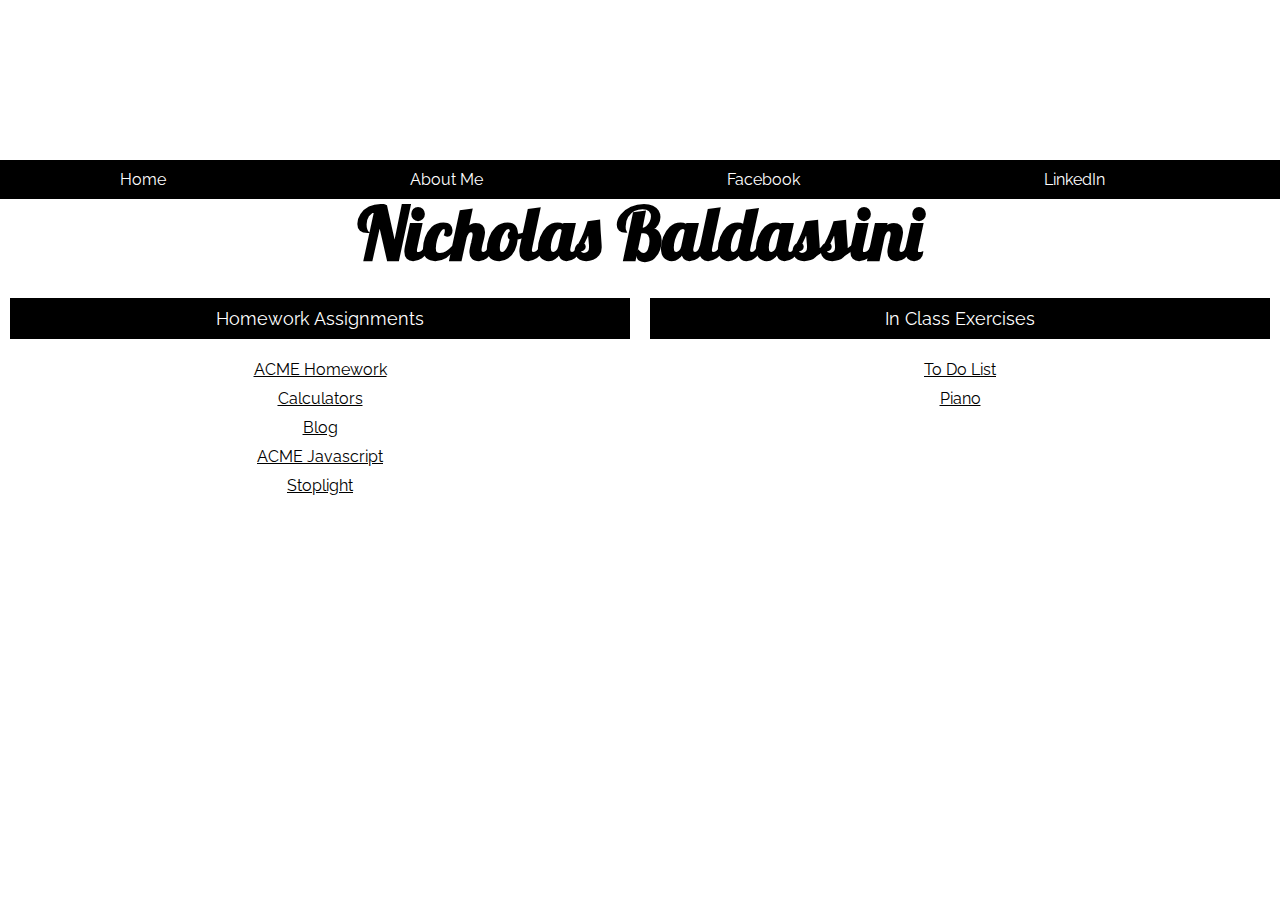
==== index.html @ 507d7f09 "to do list" ====
<!DOCTYPE html>
<html>
  <head>
    <meta charset="utf-8">
    <title>Home</title>
    <link rel="stylesheet" href="style.css" media="screen" title="no title" charset="utf-8">
    <link href='https://fonts.googleapis.com/css?family=Raleway' rel='stylesheet' type='text/css'>
    <link href='https://fonts.googleapis.com/css?family=Lobster' rel='stylesheet' type='text/css'>


  </head>

<body>
  <header>
    <div class="banner"></div>
    <!-- link your logo image here. style it in stylesheet -->
  </header>

<div class="menu"> <!-- holds all menu elements inside this div -->

<ul id="nav">
  <li><a class="active" href="#home">Home</a></li>
  <li><a href="aboutme.html">About Me</a></li>
  <li><a href="https://www.facebook.com/baldassini">Facebook</a></li>
  <li><a href="https://www.linkedin.com/in/baldassini">LinkedIn</a></li>
</ul>

</div>

<div class="photo">
  <!-- holds the sunset photo in its own seperate div -->
  <img class="waves" src="http://i.imgur.com/EdAGwnV.jpg?1" alt="sunset" />

</div>

<main>

<h1>Nicholas Baldassini</h1>

<section class="homework">

<p>Homework Assignments</p>

<ul class="hw">
  <li><a href="homework1.html">ACME Homework</a></li>
  <li><a href="calculator2.html">Calculators</a></li>
  <li><a href="blog.html">Blog</a></li>
  <li><a href="javascriptACME.html">ACME Javascript</a></li>
  <li><a href="stoplight.html">Stoplight</a></li>
</ul>

</section>

<section class="inclass">

<p>In Class Exercises</p>

<ul class="inclass">
  <li><a href="todolist.html">To Do List</a></li>
  <li><a href="piano.html">Piano</a></li>
</ul>

</section>

</main>
<script type="text/javascript">

//javascript code goes here

var menu = document.querySelector('.menu');
var origOffsetY = menu.offsetTop;

function onScroll(event) {
  window.scrollY >= origOffsetY ? menu.classList.add('fixed'): menu.classList.remove('fixed');
}
document.addEventListener('scroll', onScroll);

</script>
  </body>
</html>
---- style.css ----
body {
  margin: 0;
}
.banner {
  color: white;
  height: 10em;
}
.fixed {
   position: fixed;
   top: 0;
   left: 0;
   right: 0;
}
.menu ul {
  position: absolute;
  margin: 0 auto;
  width: 100%;
  padding: 10px 0;
  background-color: black;
}
.waves {
  width: 100%;
}
#nav li {
  display: inline;
  padding: 110px;
  font-family: 'Raleway', sans-serif;
}
#nav li a {
    text-decoration: none;
    color: white;
    padding: 10px;
}
#nav li a:hover {
    background-color: grey;
}
main {
  margin: 0 auto;
}
h1 {
  font-family: 'Lobster', cursive;
  text-align: center;
  font-size: 72px;
  padding-top: 10px;
  padding-bottom: 10px;
  margin: 0;
}
section {
  box-sizing: border-box;
  width: 50%;
  padding: 10px;
  float: left;
}
p {
  margin: 0;
  background: black;
  padding: 10px;
  text-align: center;
  font-family: 'Raleway', sans-serif;
  font-size: 18px;
  color: white;
}
section li a {
  text-decoration: underline;
  color: black;
  align-items: center;
}
section li a:hover {
  color: grey;
}
section li {
  list-style-type: none;
  font-family: 'Raleway', sans-serif;
  padding: 5px;
  text-align: center;
  padding-right: 45px;
}
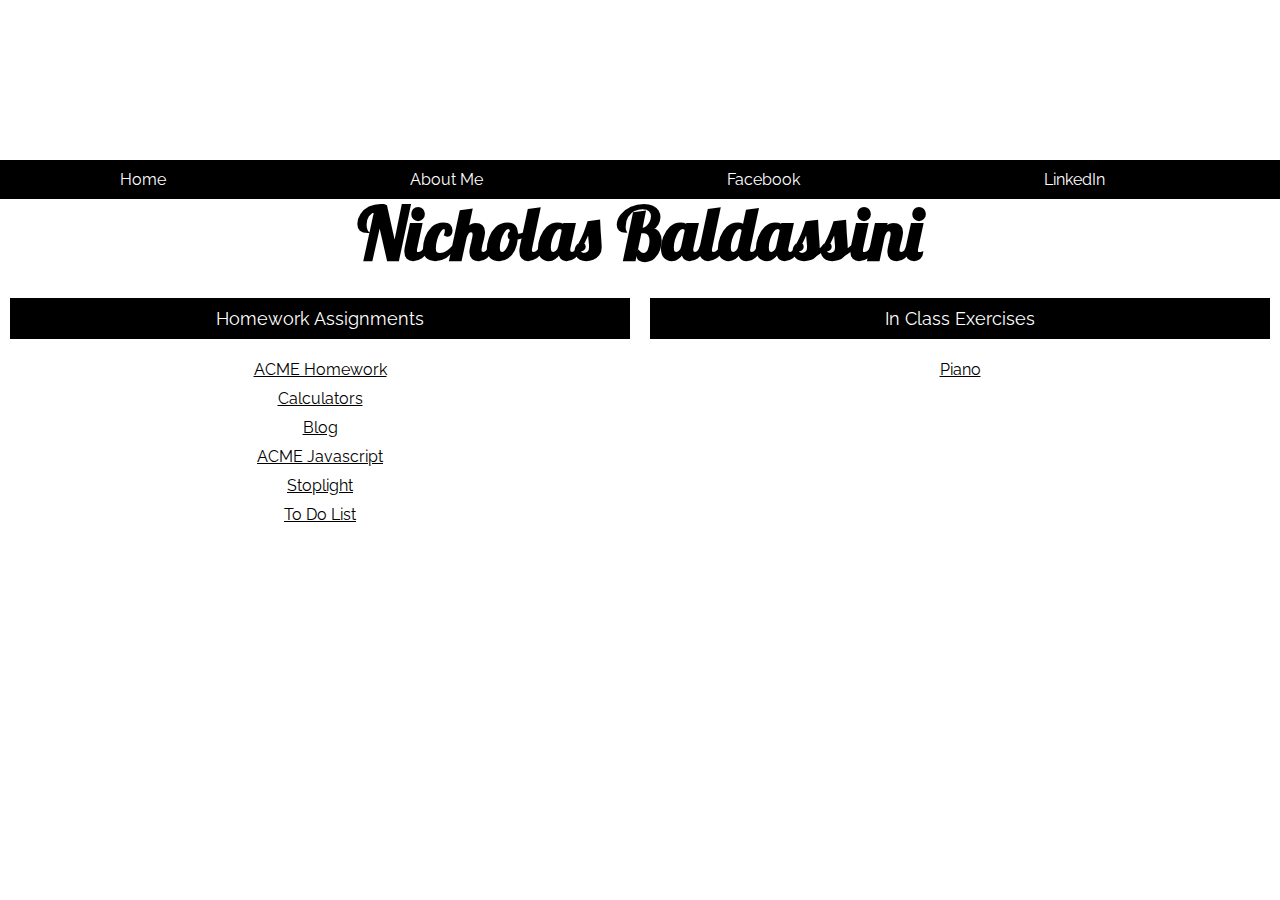
==== commit 9df441e6: "added to do list to homework side" ====
--- a/index.html
+++ b/index.html
@@ -47,6 +47,7 @@
   <li><a href="blog.html">Blog</a></li>
   <li><a href="javascriptACME.html">ACME Javascript</a></li>
   <li><a href="stoplight.html">Stoplight</a></li>
+  <li><a href="todolist.html">To Do List</a></li>
 </ul>
 
 </section>
@@ -56,7 +57,6 @@
 <p>In Class Exercises</p>
 
 <ul class="inclass">
-  <li><a href="todolist.html">To Do List</a></li>
   <li><a href="piano.html">Piano</a></li>
 </ul>
 
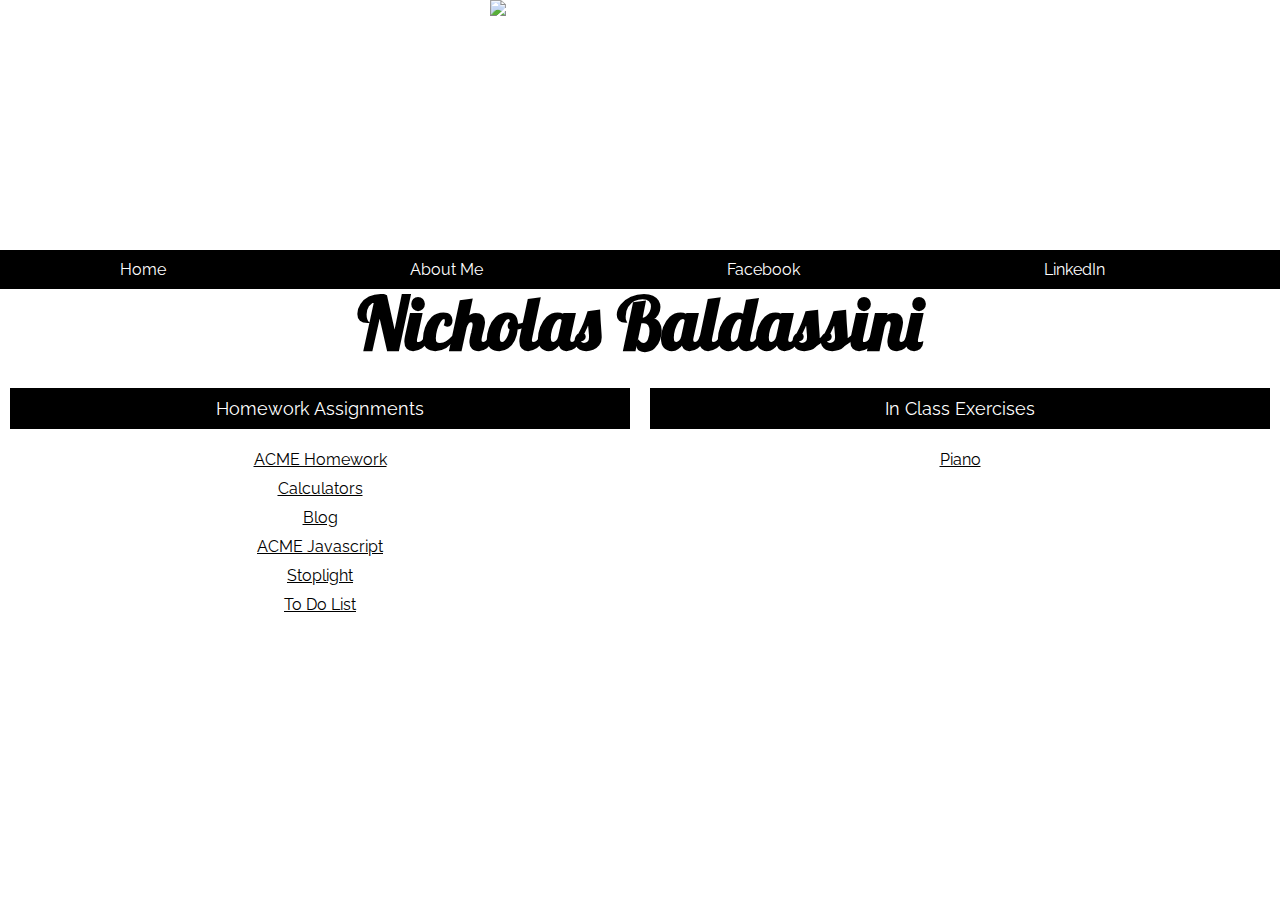
==== commit 78b93502: "updates" ====
--- a/index.html
+++ b/index.html
@@ -12,14 +12,15 @@
 
 <body>
   <header>
-    <div class="banner"></div>
-    <!-- link your logo image here. style it in stylesheet -->
+    <div class="banner">
+      <img class="logo" src="http://i.imgur.com/JkEI1tt.jpg?1" alt="logo2.jpg" />
+    </div>
   </header>
 
-<div class="menu"> <!-- holds all menu elements inside this div -->
+<div class="menu">
 
 <ul id="nav">
-  <li><a class="active" href="#home">Home</a></li>
+  <li><a href="http://z3lindo.github.io/nick-fewd-37/">Home</a></li>
   <li><a href="aboutme.html">About Me</a></li>
   <li><a href="https://www.facebook.com/baldassini">Facebook</a></li>
   <li><a href="https://www.linkedin.com/in/baldassini">LinkedIn</a></li>
@@ -61,20 +62,23 @@
 </ul>
 
 </section>
+</main>
 
-</main>
 <script type="text/javascript">
 
-//javascript code goes here
+//javascript code goes here for nav bar
 
 var menu = document.querySelector('.menu');
 var origOffsetY = menu.offsetTop;
 
 function onScroll(event) {
-  window.scrollY >= origOffsetY ? menu.classList.add('fixed'): menu.classList.remove('fixed');
+  window.scrollY >= origOffsetY ?
+  menu.classList.add('fixed'):
+  menu.classList.remove('fixed');
 }
 document.addEventListener('scroll', onScroll);
 
 </script>
+
   </body>
 </html>
--- a/style.css
+++ b/style.css
@@ -1,9 +1,17 @@
+* { box-sizing: border-box; }
 body {
-  margin: 0;
+  margin: 0 auto;
+}
+main {
+  margin: 0 auto;
 }
 .banner {
   color: white;
-  height: 10em;
+  height: 250px;
+}
+.logo {
+  position: absolute;
+  left: 490px;
 }
 .fixed {
    position: fixed;
@@ -19,7 +27,9 @@
   background-color: black;
 }
 .waves {
+  position: initial;
   width: 100%;
+  height: 100%;
 }
 #nav li {
   display: inline;
@@ -33,9 +43,6 @@
 }
 #nav li a:hover {
     background-color: grey;
-}
-main {
-  margin: 0 auto;
 }
 h1 {
   font-family: 'Lobster', cursive;
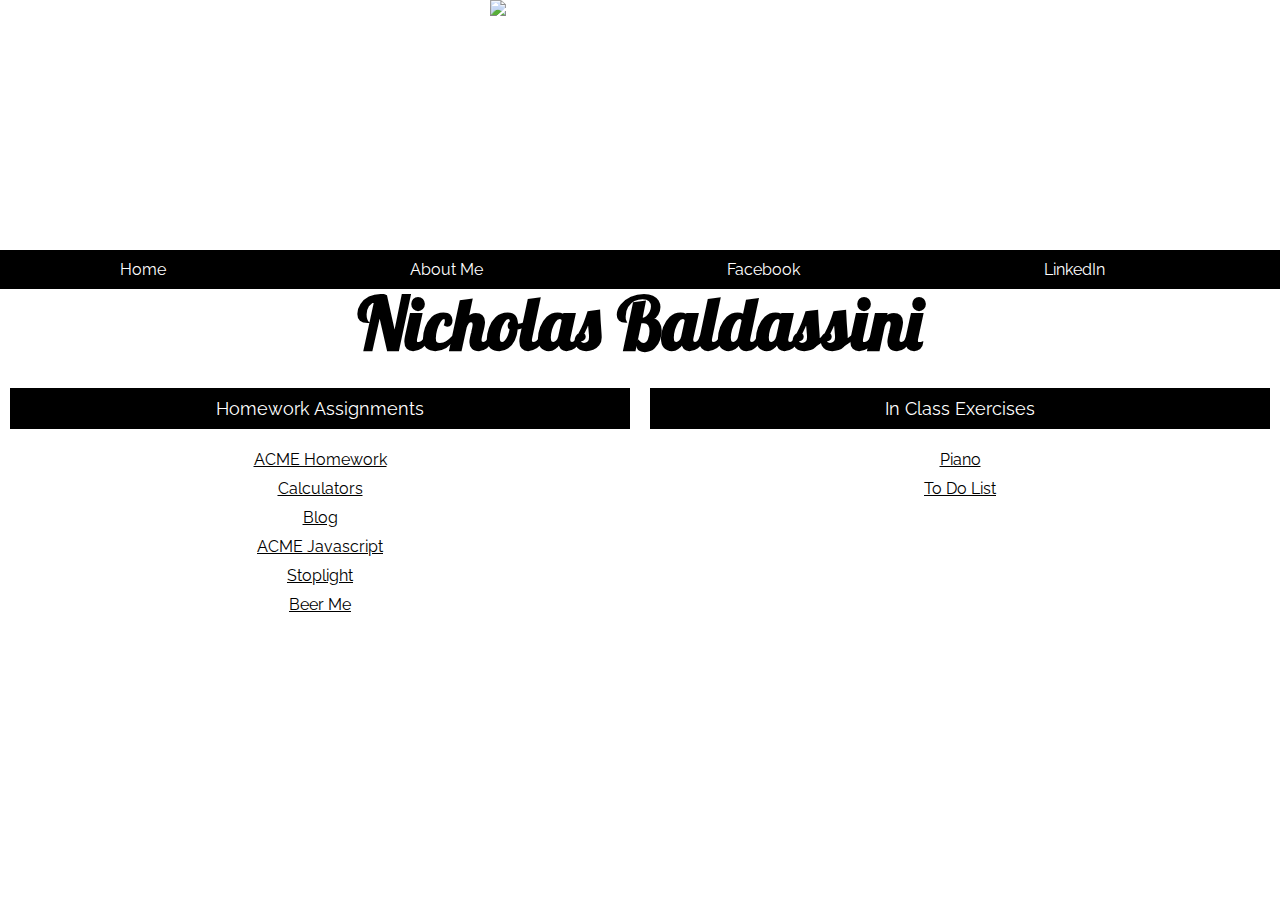
==== commit 804b8bc6: "final project / jquere" ====
--- a/index.html
+++ b/index.html
@@ -48,7 +48,7 @@
   <li><a href="blog.html">Blog</a></li>
   <li><a href="javascriptACME.html">ACME Javascript</a></li>
   <li><a href="stoplight.html">Stoplight</a></li>
-  <li><a href="todolist.html">To Do List</a></li>
+  <li><a href="finalProject/beer-me.html">Beer Me</a></li>
 </ul>
 
 </section>
@@ -59,6 +59,7 @@
 
 <ul class="inclass">
   <li><a href="piano.html">Piano</a></li>
+  <li><a href="todolist.html">To Do List</a></li>
 </ul>
 
 </section>
